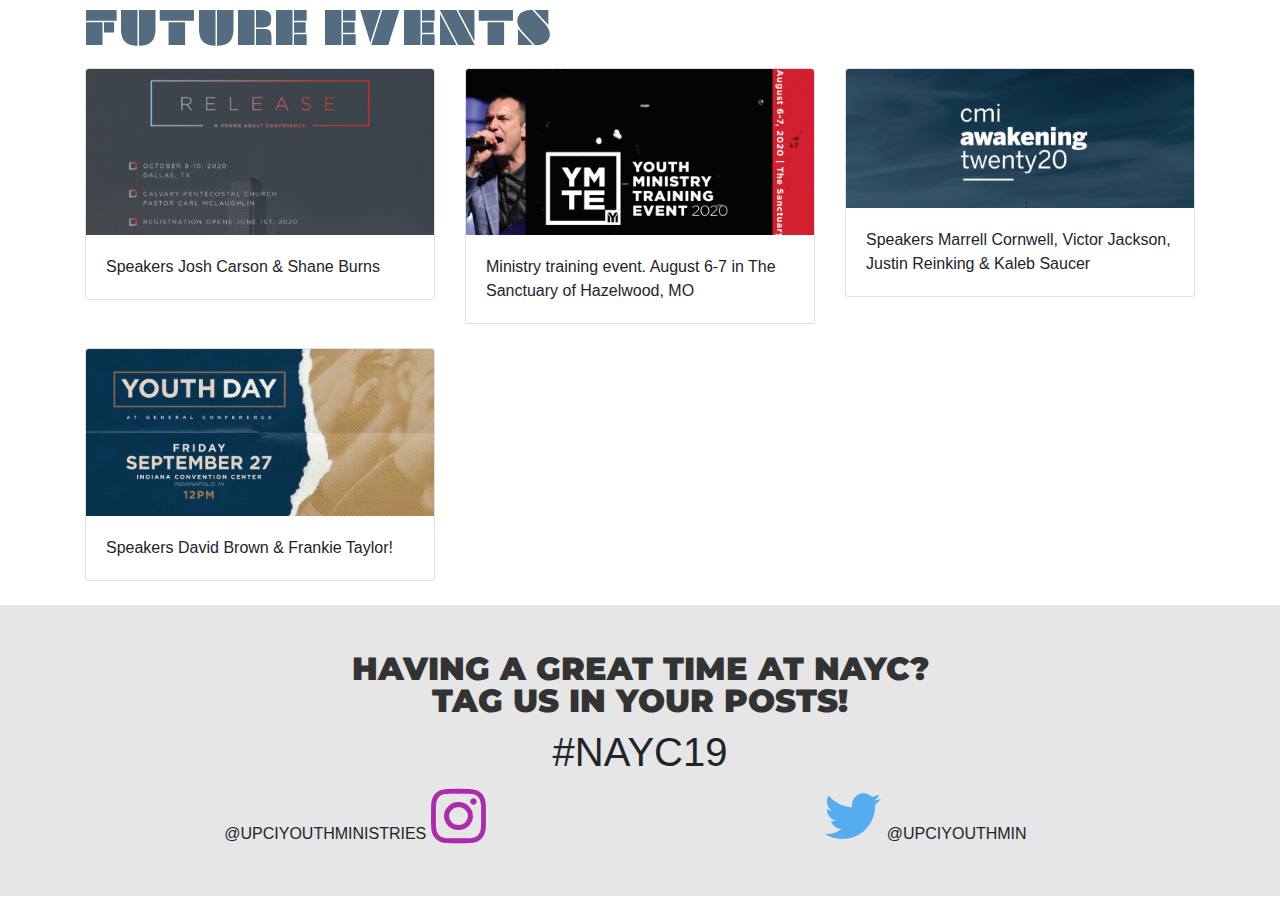
==== future.html @ c15d8c6b "add new pages and image assets" ====
<!DOCTYPE html>
<html lang="en">
    <head>
        <meta charset="utf-8">
        <meta name="viewport" content="width=device-width, initial-scale=1, shrink-to-fit=no">
        <!--<link rel="stylesheet" href="https://maxcdn.bootstrapcdn.com/bootstrap/4.0.0/css/bootstrap.min.css">-->
        <link rel="stylesheet" href="https://cdn.jsdelivr.net/npm/bootstrap@4.0.0/dist/css/bootstrap.min.css" integrity="sha384-Gn5384xqQ1aoWXA+058RXPxPg6fy4IWvTNh0E263XmFcJlSAwiGgFAW/dAiS6JXm" crossorigin="anonymous">
        <link rel="preconnect" href="https://fonts.googleapis.com">
        <link rel="preconnect" href="https://fonts.gstatic.com" crossorigin>
        <link href="https://fonts.googleapis.com/css2?family=Montserrat&display=swap" rel="stylesheet">
        <link rel="stylesheet" href="assets/css/styles.css">
        <link rel="stylesheet" href="assets/css/font-awesome.css">
        <link rel="stylesheet" href="https://fonticons-free-fonticons.netdna-ssl.com/kits/ffe176a3/publications/72113/woff2.css" media="all">
        <!--@font-face {font-family: 'Montserrat';font-style: italic;font-weight: 900;font-display: swap;src: url(https://fonts.gstatic.com/s/montserrat/v25/JTUFjIg1_i6t8kCHKm459Wx7xQYXK0vOoz6jqw16WXZ0pg.woff2) format('woff2');}@font-face {font-family: 'Montserrat';font-style: normal;font-weight: 100;font-display: swap;src: url(https://fonts.gstatic.com/s/montserrat/v25/JTUHjIg1_i6t8kCHKm4532VJOt5-QNFgpCtr6Xw3aXo.woff2) format('woff2');}@font-face {font-family: 'Montserrat';font-style: normal;font-weight: 200;font-display: swap;src: url(https://fonts.gstatic.com/s/montserrat/v25/JTUHjIg1_i6t8kCHKm4532VJOt5-QNFgpCvr6Hw3aXo.woff2) format('woff2');}@font-face {font-family: 'Montserrat';font-style: normal;font-weight: 300;font-display: swap;src: url(https://fonts.gstatic.com/s/montserrat/v25/JTUHjIg1_i6t8kCHKm4532VJOt5-QNFgpCs16Hw3aXo.woff2) format('woff2');}@font-face {font-family: 'Montserrat';font-style: normal;font-weight: 400;font-display: swap;src: url(https://fonts.gstatic.com/s/montserrat/v25/JTUHjIg1_i6t8kCHKm4532VJOt5-QNFgpCtr6Hw3aXo.woff2) format('woff2');}@font-face {font-family: 'Montserrat';font-style: normal;font-weight: 500;font-display: swap;src: url(https://fonts.gstatic.com/s/montserrat/v25/JTUHjIg1_i6t8kCHKm4532VJOt5-QNFgpCtZ6Hw3aXo.woff2) format('woff2');}@font-face {font-family: 'Montserrat';font-style: normal;font-weight: 600;font-display: swap;src: url(https://fonts.gstatic.com/s/montserrat/v25/JTUHjIg1_i6t8kCHKm4532VJOt5-QNFgpCu173w3aXo.woff2) format('woff2');}@font-face {font-family: 'Montserrat';font-style: normal;font-weight: 700;font-display: swap;src: url(https://fonts.gstatic.com/s/montserrat/v25/JTUHjIg1_i6t8kCHKm4532VJOt5-QNFgpCuM73w3aXo.woff2) format('woff2');}@font-face {font-family: 'Montserrat';font-style: normal;font-weight: 800;font-display: swap;src: url(https://fonts.gstatic.com/s/montserrat/v25/JTUHjIg1_i6t8kCHKm4532VJOt5-QNFgpCvr73w3aXo.woff2) format('woff2');}@font-face {font-family: 'Montserrat';font-style: normal;font-weight: 900;font-display: swap;src: url(https://fonts.gstatic.com/s/montserrat/v25/JTUHjIg1_i6t8kCHKm4532VJOt5-QNFgpCvC73w3aXo.woff2) format('woff2');}</style>-->
    </head>
    <body>
        <div class="container">
            <div class="row">
                <div class="col-sm-12">
                    <h1 class="page-title">FUTURE EVENTS</h1>
                </div>
            </div>
            <div class="row">
                <div class="col-md-4 mb-4">
                    <div class="card">
                        <img class="card-img-top" src="assets/img/future1.png" alt="Card image cap">
                        <div class="card-body">
                            <p class="card-text">
                                Speakers Josh Carson & Shane Burns
                            </p>
                        </div>
                    </div>
                </div>
                <div class="col-md-4 mb-4">
                    <div class="card">
                        <img class="card-img-top" src="assets/img/future2.png" alt="Card image cap">
                        <div class="card-body">
                            <p class="card-text">
                                Ministry training event.  August 6-7 in The Sanctuary of Hazelwood, MO
                            </p>
                        </div>
                    </div>
                </div>
                <div class="col-md-4 mb-4">
                    <div class="card">
                        <img class="card-img-top" src="assets/img/future3.png" alt="Card image cap">
                        <div class="card-body">
                            <p class="card-text">
                                Speakers Marrell Cornwell, Victor Jackson, Justin Reinking & Kaleb Saucer
                            </p>
                        </div>
                    </div>
                </div>
                <div class="col-md-4 mb-4">
                    <div class="card">
                        <img class="card-img-top" src="assets/img/future4.png" alt="Card image cap">
                        <div class="card-body">
                            <p class="card-text">
                                Speakers David Brown & Frankie Taylor!
                            </p>
                        </div>
                    </div>
                </div>
            </div>
            <div class="section2-block bg-full pb-5">
                <div class="row pt-5">
                    <div class="col-md-12 text-center">
                        <h2 class="gen-title"><strong>HAVING A GREAT TIME AT NAYC?<br>TAG US IN YOUR POSTS!</strong></h2>
                        <h1>#NAYC19</h1>
                        <div class="row">
                            <div class="col-md-6">
                                @UPCIYOUTHMINISTRIES <i class="fa fa-instagram fa-4x" style="color: #ac2bac;"></i>
                            </div>
                            <div class="col-md-6">
                                <i class="fa fa-twitter fa-4x" style="color: #55acee;"></i>  @UPCIYOUTHMIN  
                            </div>
                        </div>
                    </div>
                </div>
            </div>
        </div>
    </body>
</html>
---- assets/css/styles.css ----
@font-face {
    font-family: milka;
    src: url("../fonts/Milka-Regular.otf") format("opentype");
}

/*
* ALL PAGE CSS
*/
.bg-full {
    position: relative;
}

.bg-full:before {
    content: '';
    position: absolute;
    top: 0;
    left: 50%;
    transform: translateX( -50%);
    height: 100%;
    width: 100vw;
    background: #E6E6E7;
}
  
html {
    overflow-x: hidden;
}

.page-title {
    font-family: milka,sans-serif; 
    font-style: normal; 
    font-weight: 400;
    font-size: 50px;
    color: #546C80;
    letter-spacing: 3px;
}

.gen-title {
    font-family: 'Montserrat', Arial, Helvetica, sans-serif;
    color: #333;
    padding-bottom: 3px;
    line-height: 1em;
    font-size: 32px;
    font-weight: 600;
}

.gen-body {
    font-family: 'Montserrat', Arial, Helvetica, sans-serif;
    color: #201D1D;
    line-height: 1.6em;
    font-size: 20px;
    padding-left: 15px;
}

.responsive-img {
    max-width: 100%;
}

.section2-block {
    background-color: #E6E6E7;
}

/**
* CARDS
*/
.bg-image {
    position: relative;
    overflow: hidden;
    background-repeat: no-repeat;
    background-size: cover;
    background-position: 50%;
}

.mask {
    position: absolute;
    top: 0;
    right: 0;
    bottom: 0;
    left: 0;
    width: 100%;
    height: 100%;
    overflow: hidden;
    background-attachment: fixed;
}

.text-light {
    --mdb-text-opacity: 1;
}

.w-100 {
    width: 100%;
}

/**
* SCHEDULE PAGE
*/
.date-title {
    font-family: 'Montserrat', Arial, Helvetica, sans-serif;
    color: #333;
    padding-bottom: 10px;
    line-height: 1em;
    font-size: 32px;
    font-weight: 600;
}

.date-body {
    font-family: 'Montserrat', Arial, Helvetica, sans-serif;
    color: #201D1D;
    line-height: 1.6em;
    font-size: 20px;
    padding-left: 15px;
}

/**
* MINISTRIES STAFF PAGE
*/
.profile-card {
    max-width: 300px;
    background-color: #FFF;
    border-radius: 5px;
    box-shadow: 0px 0px 25px rgba(0, 0, 0, 0.1);
    overflow: hidden;
    position: relative;
    margin: 10px auto;
    cursor: pointer;
}

.profile-card img {
    transition: all 0.25s linear;
}

.profile-card .profile-content {
    position: relative;
    padding: 15px;
    background-color: #FFF;
}

.profile-card .profile-name {
    font-weight: bold;
    position: absolute;
    left: 0px;
    right: 0px;
    top: -50px;
    color: #FFF;
    font-size: 19px;
}

.profile-card .profile-name p {
    font-weight: 600;
    font-size: 13px;
    letter-spacing: 1.5px;
}

.profile-card .profile-description {
    color: #777;
    font-size: 12px;
    padding: 10px;
}

.profile-card .profile-description strong {
    font-size: 14px;
}

.profile-card .profile-overview {
    padding: 15px 0px;
}

.profile-card .profile-overview p {
    font-size: 10px;
    font-weight: 600;
    color: #777;
}

.profile-card .profile-overview h4 {
    color: #273751;
    font-weight: bold;
}

.profile-card .profile-content::before {
    content: "";
    position: absolute;
    height: 20px;
    top: -10px;
    left: 0px;
    right: 0px;
    background-color: #FFF;
    z-index: 0;
    /*transform: skewY(3deg);*/
}

.profile-card:hover img {
    transform: rotate(5deg) scale(1.1, 1.1);
    filter: brightness(110%);
}
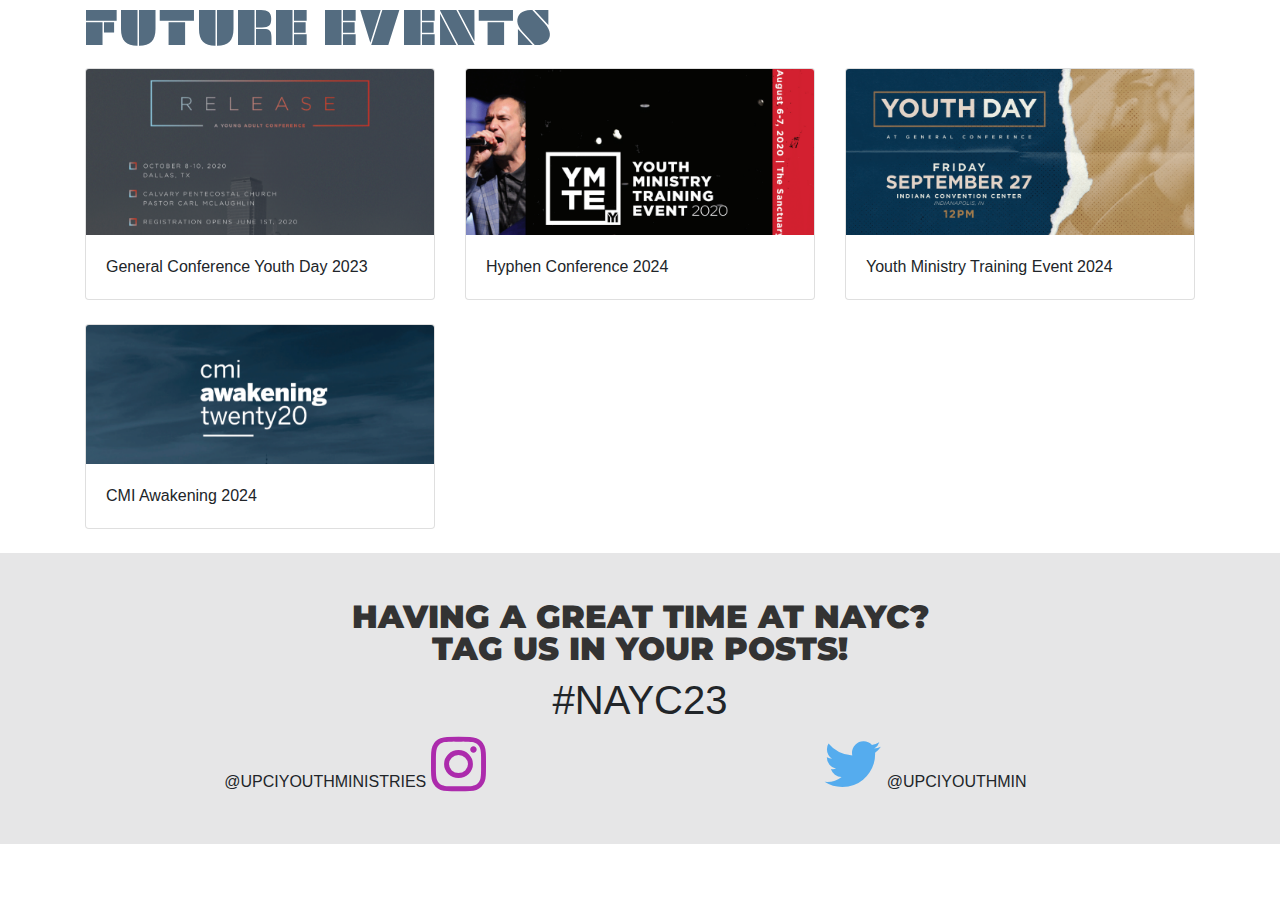
==== commit 01fbd545: "Updated to use information from NAYC2023." ====
--- a/future.html
+++ b/future.html
@@ -26,7 +26,7 @@
                         <img class="card-img-top" src="assets/img/future1.png" alt="Card image cap">
                         <div class="card-body">
                             <p class="card-text">
-                                Speakers Josh Carson & Shane Burns
+                                General Conference Youth Day 2023
                             </p>
                         </div>
                     </div>
@@ -36,7 +36,17 @@
                         <img class="card-img-top" src="assets/img/future2.png" alt="Card image cap">
                         <div class="card-body">
                             <p class="card-text">
-                                Ministry training event.  August 6-7 in The Sanctuary of Hazelwood, MO
+                                Hyphen Conference 2024
+                            </p>
+                        </div>
+                    </div>
+                </div>
+                <div class="col-md-4 mb-4">
+                    <div class="card">
+                        <img class="card-img-top" src="assets/img/future4.png" alt="Card image cap">
+                        <div class="card-body">
+                            <p class="card-text">
+                                Youth Ministry Training Event 2024
                             </p>
                         </div>
                     </div>
@@ -46,17 +56,7 @@
                         <img class="card-img-top" src="assets/img/future3.png" alt="Card image cap">
                         <div class="card-body">
                             <p class="card-text">
-                                Speakers Marrell Cornwell, Victor Jackson, Justin Reinking & Kaleb Saucer
-                            </p>
-                        </div>
-                    </div>
-                </div>
-                <div class="col-md-4 mb-4">
-                    <div class="card">
-                        <img class="card-img-top" src="assets/img/future4.png" alt="Card image cap">
-                        <div class="card-body">
-                            <p class="card-text">
-                                Speakers David Brown & Frankie Taylor!
+                                CMI Awakening 2024
                             </p>
                         </div>
                     </div>
@@ -66,7 +66,7 @@
                 <div class="row pt-5">
                     <div class="col-md-12 text-center">
                         <h2 class="gen-title"><strong>HAVING A GREAT TIME AT NAYC?<br>TAG US IN YOUR POSTS!</strong></h2>
-                        <h1>#NAYC19</h1>
+                        <h1>#NAYC23</h1>
                         <div class="row">
                             <div class="col-md-6">
                                 @UPCIYOUTHMINISTRIES <i class="fa fa-instagram fa-4x" style="color: #ac2bac;"></i>
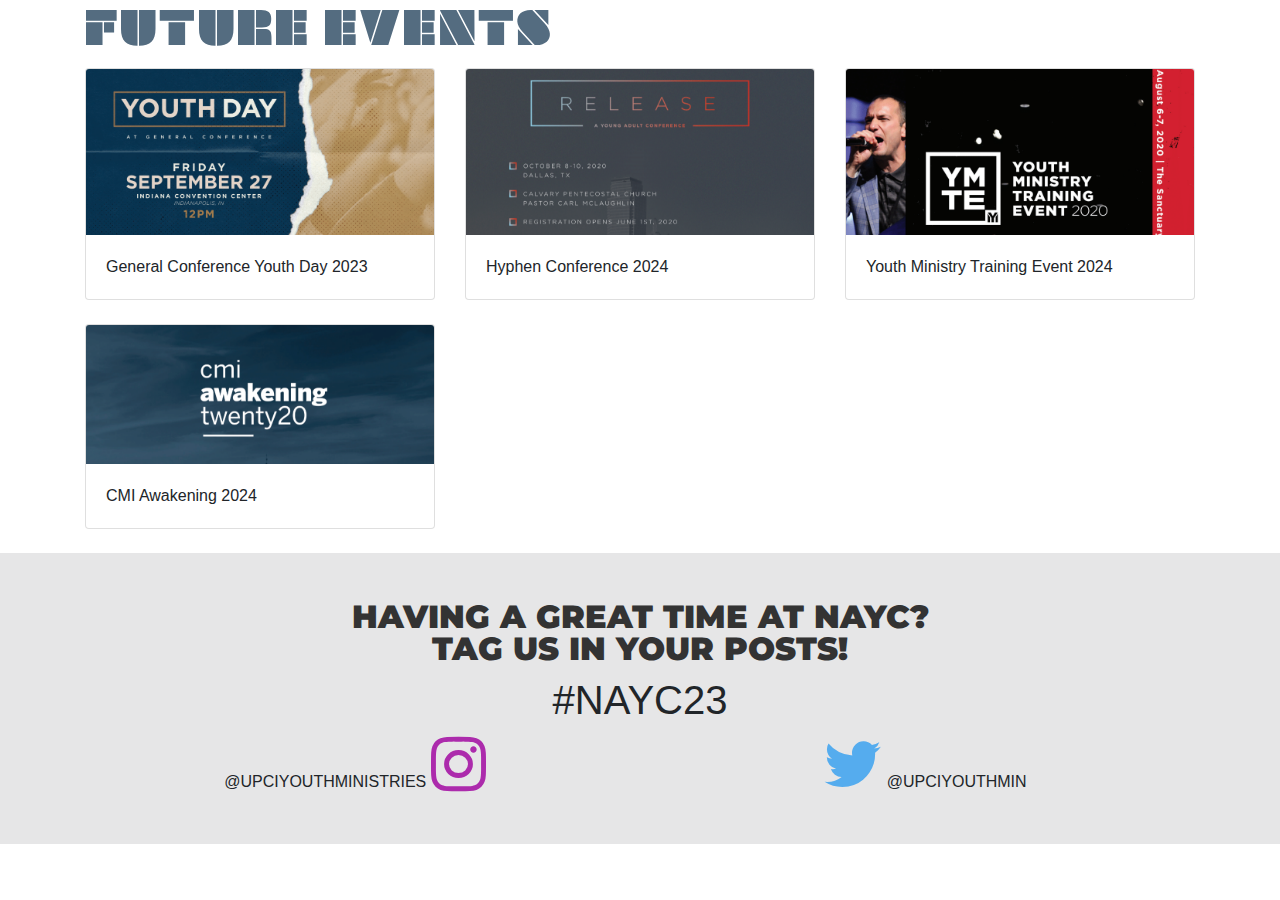
==== commit 9c8bb8f1: "Aligned future events with the associated images." ====
--- a/future.html
+++ b/future.html
@@ -23,7 +23,7 @@
             <div class="row">
                 <div class="col-md-4 mb-4">
                     <div class="card">
-                        <img class="card-img-top" src="assets/img/future1.png" alt="Card image cap">
+                        <img class="card-img-top" src="assets/img/future4.png" alt="Card image cap">
                         <div class="card-body">
                             <p class="card-text">
                                 General Conference Youth Day 2023
@@ -33,7 +33,7 @@
                 </div>
                 <div class="col-md-4 mb-4">
                     <div class="card">
-                        <img class="card-img-top" src="assets/img/future2.png" alt="Card image cap">
+                        <img class="card-img-top" src="assets/img/future1.png" alt="Card image cap">
                         <div class="card-body">
                             <p class="card-text">
                                 Hyphen Conference 2024
@@ -43,7 +43,7 @@
                 </div>
                 <div class="col-md-4 mb-4">
                     <div class="card">
-                        <img class="card-img-top" src="assets/img/future4.png" alt="Card image cap">
+                        <img class="card-img-top" src="assets/img/future2.png" alt="Card image cap">
                         <div class="card-body">
                             <p class="card-text">
                                 Youth Ministry Training Event 2024
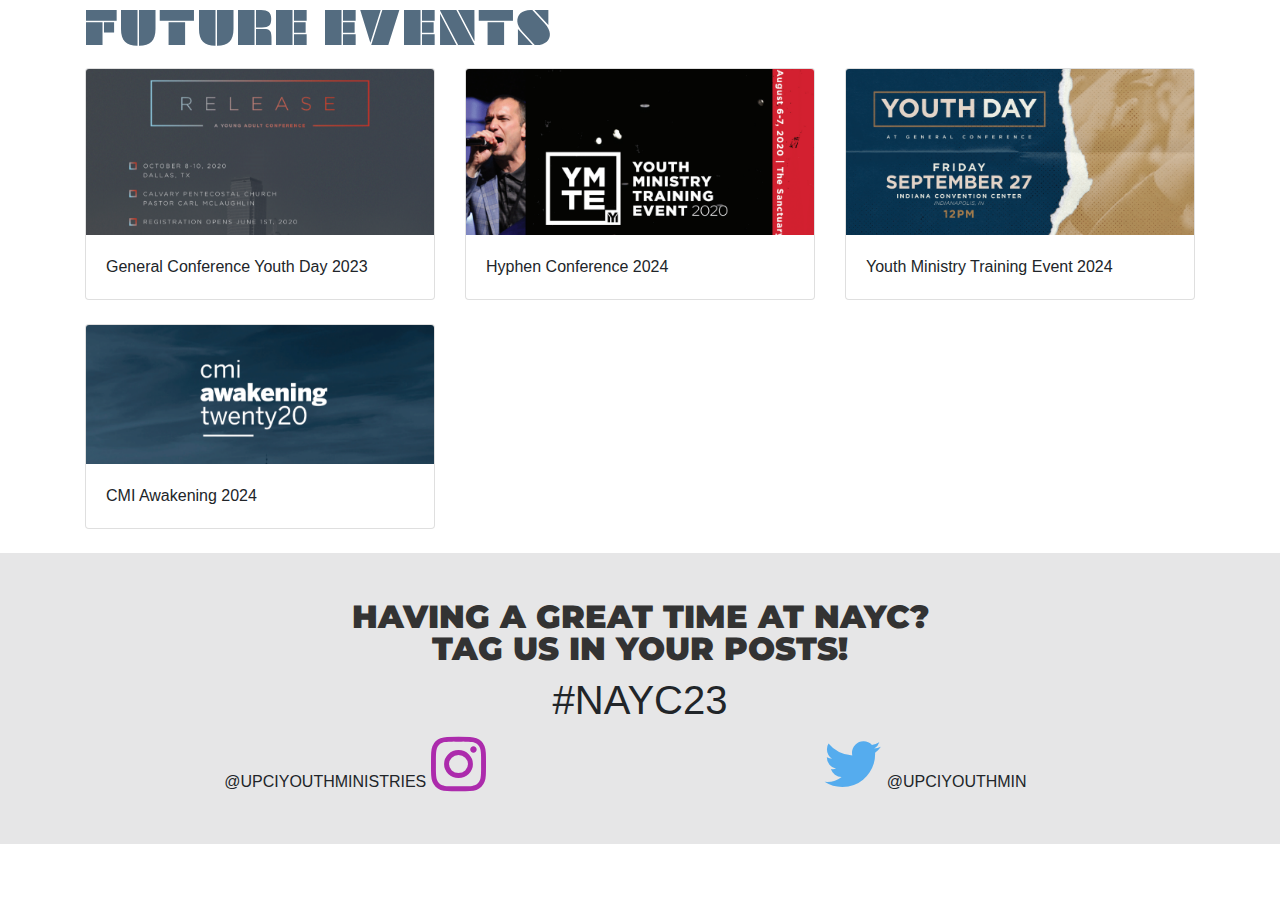
==== commit cebc9bec: "Merge pull request #1 from lettman1/feature/nayc23-data-update" ====
--- a/future.html
+++ b/future.html
@@ -23,7 +23,7 @@
             <div class="row">
                 <div class="col-md-4 mb-4">
                     <div class="card">
-                        <img class="card-img-top" src="assets/img/future4.png" alt="Card image cap">
+                        <img class="card-img-top" src="assets/img/future1.png" alt="Card image cap">
                         <div class="card-body">
                             <p class="card-text">
                                 General Conference Youth Day 2023
@@ -33,7 +33,7 @@
                 </div>
                 <div class="col-md-4 mb-4">
                     <div class="card">
-                        <img class="card-img-top" src="assets/img/future1.png" alt="Card image cap">
+                        <img class="card-img-top" src="assets/img/future2.png" alt="Card image cap">
                         <div class="card-body">
                             <p class="card-text">
                                 Hyphen Conference 2024
@@ -43,7 +43,7 @@
                 </div>
                 <div class="col-md-4 mb-4">
                     <div class="card">
-                        <img class="card-img-top" src="assets/img/future2.png" alt="Card image cap">
+                        <img class="card-img-top" src="assets/img/future4.png" alt="Card image cap">
                         <div class="card-body">
                             <p class="card-text">
                                 Youth Ministry Training Event 2024
